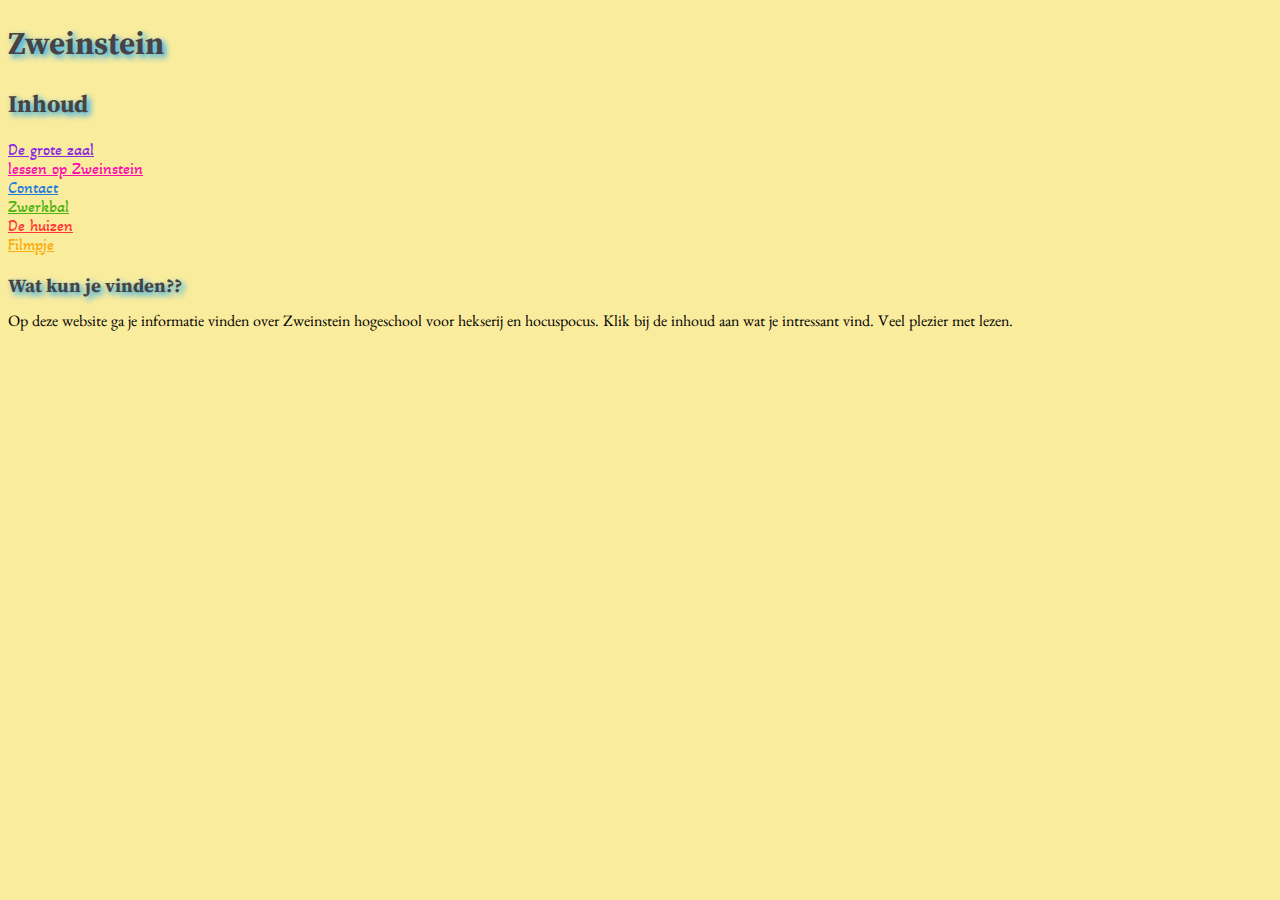
==== index.html @ ec46f6d9 "files geupload" ====
<!DOCTYPE html>
<html>
  <head>
    <link rel="preconnect" href="https://fonts.gstatic.com">
    <link href="https://fonts.googleapis.com/css2?family=Akaya+Telivigala&display=swap" rel="stylesheet">
    <link rel="preconnect" href="https://fonts.gstatic.com">
    <link href="https://fonts.googleapis.com/css2?family=Benne&display=swap" rel="stylesheet">
    <link href="https://fonts.googleapis.com/css2?family=Source+Serif+Pro:ital,wght@1,300&display=swap" rel="stylesheet">
    <meta charset="utf-8">
    <meta name="viewport" content="width=device-width">
    <title>repl.it</title>
    <link href="style.css" rel="stylesheet" type="text/css" />
  </head>
  <body>
    <h1>Zweinstein</h1>
     <h2>Inhoud</h2>
     <a class=zaal href='Degrotezaal.html'>De grote zaal</a>
    <br>
     <a class=les href='lessen.html'>lessen op Zweinstein</a>
    <br>
     <a class=contact href='contact.html'>Contact</a>
    <br>
     <a class=zwerk href='Zwerkbal.html'>Zwerkbal</a>
    <br>
     <a class=huis href='dehuizen.html'>De huizen</a>
    <br>
     <a class=film href='filmpje.html'>Filmpje</a>
    <h3>Wat kun je vinden??</h3>
    <p>Op deze website ga je informatie vinden over Zweinstein hogeschool voor hekserij en hocuspocus. Klik bij de inhoud aan wat je intressant vind. Veel plezier met lezen.
  </body>
</html>
---- style.css ----
html {
  background-color: rgb(250, 236, 157);
}


h1,h2,h3 {
  font-family: 'Source Serif Pro', serif;    
  text-shadow: 3px 3px 6px rgb(0, 157, 255);
  color: rgb(71, 67, 67);

}

p {
  font-family: 'Benne', serif;
  color: black;
}

a {
  font-family: 'Akaya Telivigala', cursive;
}

a:hover {
  font-size: 20px;
}
td {
  color: black;
  background-color: rgba(248, 187, 152, 0.514);
}

.hoofd{
  color: rgb(255, 71, 246);
}

.zaal {
  color: blueviolet;
}

.contact {
  color: rgb(31, 124, 224);
}

.zwerk {
  color: rgb(76, 179, 17);
}

.huis{
  color: rgb(255, 55, 55);
}

.film {
  color: rgb(248, 174, 15);
}

.les {
  color: rgba(255, 0, 179, 0.966)
}

#leuk {
  border: 4px solid rgb(0, 0, 0);
  border-collapse: collapse;
}

table {
  border: 1px;
}
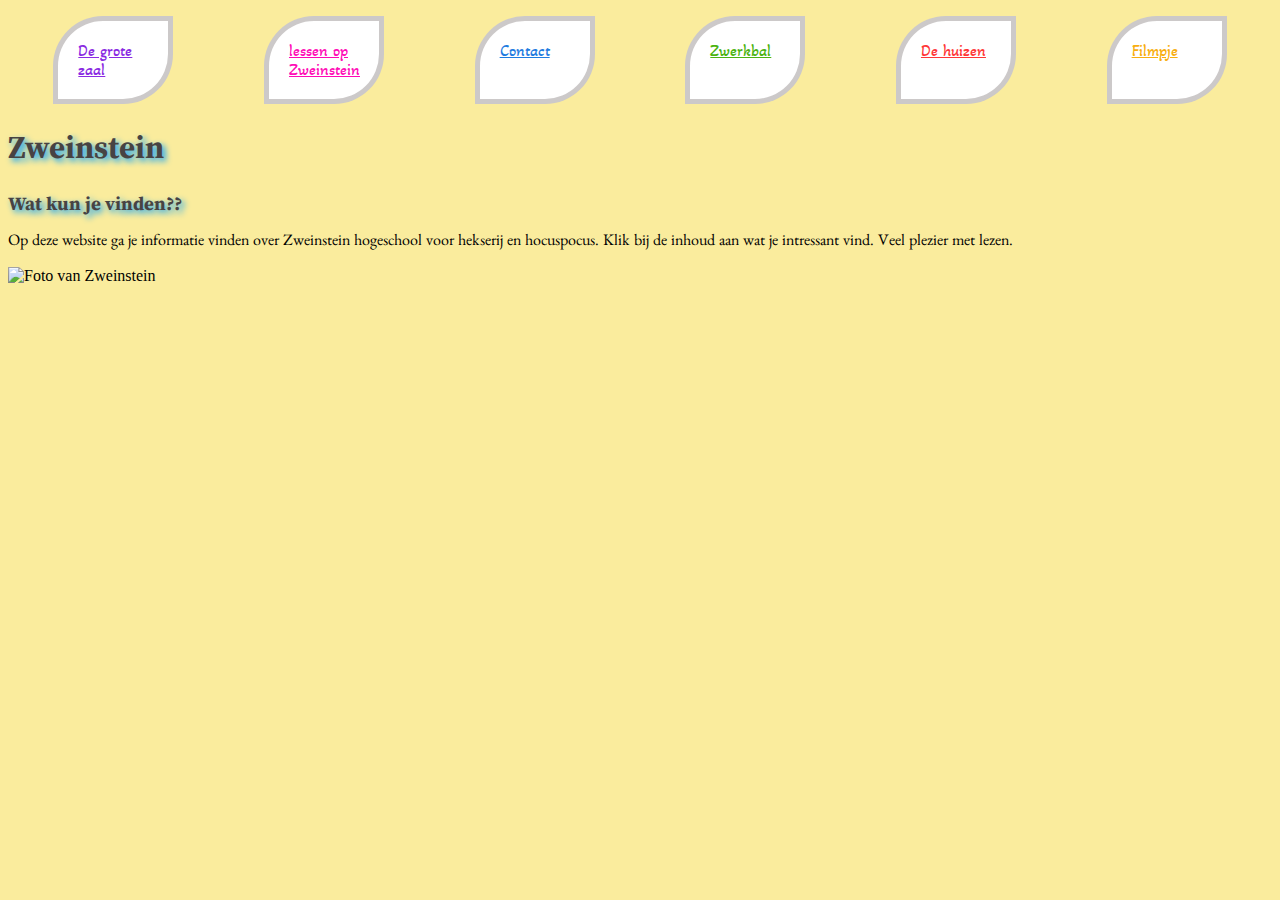
==== commit a3df0c14: "Nieuwe versie" ====
--- a/index.html
+++ b/index.html
@@ -12,8 +12,7 @@
     <link href="style.css" rel="stylesheet" type="text/css" />
   </head>
   <body>
-    <h1>Zweinstein</h1>
-     <h2>Inhoud</h2>
+     <ul class=hallo>
      <a class=zaal href='Degrotezaal.html'>De grote zaal</a>
     <br>
      <a class=les href='lessen.html'>lessen op Zweinstein</a>
@@ -25,7 +24,10 @@
      <a class=huis href='dehuizen.html'>De huizen</a>
     <br>
      <a class=film href='filmpje.html'>Filmpje</a>
+    </ul>
+    <h1>Zweinstein</h1>
     <h3>Wat kun je vinden??</h3>
-    <p>Op deze website ga je informatie vinden over Zweinstein hogeschool voor hekserij en hocuspocus. Klik bij de inhoud aan wat je intressant vind. Veel plezier met lezen.
+    <p>Op deze website ga je informatie vinden over Zweinstein hogeschool voor hekserij en hocuspocus. Klik bij de inhoud aan wat je intressant vind. Veel plezier met lezen.</p>
+    <img src="https://static.posters.cz/image/1300/poster/harry-potter-hogwarts-day-i71938.jpg" width="500" alt="Foto van Zweinstein">
   </body>
 </html>--- a/style.css
+++ b/style.css
@@ -7,7 +7,6 @@
   font-family: 'Source Serif Pro', serif;    
   text-shadow: 3px 3px 6px rgb(0, 157, 255);
   color: rgb(71, 67, 67);
-
 }
 
 p {
@@ -20,7 +19,7 @@
 }
 
 a:hover {
-  font-size: 20px;
+  background-color: rgb(250, 236, 157);
 }
 td {
   color: black;
@@ -29,30 +28,65 @@
 
 .hoofd{
   color: rgb(255, 71, 246);
+  background-color: white;
+  width: 70px;
+  padding: 20px;
+  border-radius: 50px 0px;
+  border: 5px solid rgba(177, 173, 173, 0.658);
 }
 
 .zaal {
   color: blueviolet;
+  background-color: white;
+  width: 70px;
+  padding: 20px;
+  border-radius: 50px 0px;
+  border: 5px solid rgba(177, 173, 173, 0.658);
 }
 
 .contact {
   color: rgb(31, 124, 224);
+  background-color: white;
+  width: 70px;
+  padding: 20px;
+  border-radius: 50px 0px;
+  border: 5px solid rgba(177, 173, 173, 0.658);
 }
 
 .zwerk {
   color: rgb(76, 179, 17);
+  background-color: white;
+  width: 70px;
+  padding: 20px;
+  border-radius: 50px 0px;
+  border: 5px solid rgba(177, 173, 173, 0.658);
 }
 
 .huis{
   color: rgb(255, 55, 55);
+  background-color: white;
+  width: 70px;
+  padding: 20px;
+  border-radius: 50px 0px;
+  border: 5px solid rgba(177, 173, 173, 0.658);
 }
 
 .film {
   color: rgb(248, 174, 15);
+  background-color: white;
+  width: 70px;
+  padding: 20px;
+  border-radius: 50px 0px;
+  border: 5px solid rgba(177, 173, 173, 0.658);
 }
 
 .les {
-  color: rgba(255, 0, 179, 0.966)
+  color: rgba(255, 0, 179, 0.966);
+  background-color: white;
+  width: 70px;
+  padding: 20px;
+  border-radius: 50px 0px;
+  border: 5px solid rgba(177, 173, 173, 0.658);
 }
 
 #leuk {
@@ -62,4 +96,20 @@
 
 table {
   border: 1px;
+}
+
+ul { 
+  padding: 0px;
+  display: flex;
+  justify-content: space-evenly;
+  list-style-type: none;
+
+}
+
+ul li {
+  background-color: rgba(255, 0, 0, 0.5);
+  width: 70px;
+  padding: 20px;
+  border-radius: 20px 0px;
+  border: 5px solid red;
 }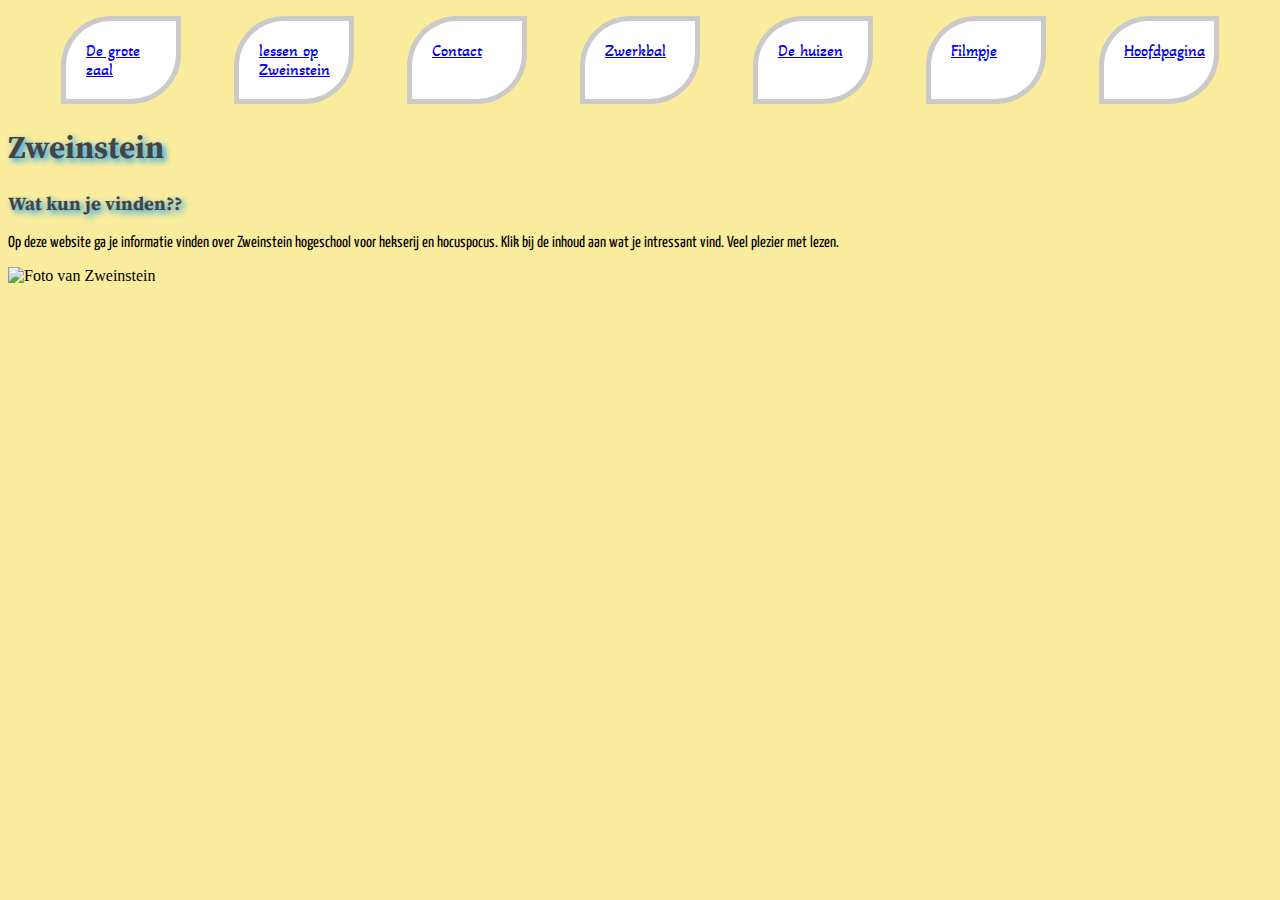
==== commit 2cbd6312: "Nieuwe versie" ====
--- a/index.html
+++ b/index.html
@@ -1,6 +1,8 @@
 <!DOCTYPE html>
 <html>
   <head>
+    <link rel="preconnect" href="https://fonts.gstatic.com">
+    <link href="https://fonts.googleapis.com/css2?family=Yanone+Kaffeesatz:wght@300&display=swap" rel="stylesheet">
     <link rel="preconnect" href="https://fonts.gstatic.com">
     <link href="https://fonts.googleapis.com/css2?family=Akaya+Telivigala&display=swap" rel="stylesheet">
     <link rel="preconnect" href="https://fonts.gstatic.com">
@@ -9,21 +11,19 @@
     <meta charset="utf-8">
     <meta name="viewport" content="width=device-width">
     <title>repl.it</title>
-    <link href="style.css" rel="stylesheet" type="text/css" />
+    <link href="style.css" rel="stylesheet" type="text/css" 
+    />
+
   </head>
   <body>
-     <ul class=hallo>
-     <a class=zaal href='Degrotezaal.html'>De grote zaal</a>
-    <br>
-     <a class=les href='lessen.html'>lessen op Zweinstein</a>
-    <br>
-     <a class=contact href='contact.html'>Contact</a>
-    <br>
-     <a class=zwerk href='Zwerkbal.html'>Zwerkbal</a>
-    <br>
-     <a class=huis href='dehuizen.html'>De huizen</a>
-    <br>
-     <a class=film href='filmpje.html'>Filmpje</a>
+     <ul class="hallo">
+      <li class="zaal" ><a href='Degrotezaal.html'>De grote zaal</a></li>
+      <li class="les" ><a href='lessen.html'>lessen op Zweinstein</a></li>
+      <li class="contact" ><a href='contact.html'>Contact</a></li>
+      <li class="zwerk" ><a href='Zwerkbal.html'>Zwerkbal</a></li>
+      <li class="huis"><a href='dehuizen.html'>De huizen</a></li>
+      <li class="film" ><a href='filmpje.html'>Filmpje</a></li>
+      <li class="hoofd"><a href='index.html'>Hoofdpagina</a></li>
     </ul>
     <h1>Zweinstein</h1>
     <h3>Wat kun je vinden??</h3>
--- a/style.css
+++ b/style.css
@@ -10,7 +10,7 @@
 }
 
 p {
-  font-family: 'Benne', serif;
+  font-family: 'Yanone Kaffeesatz', sans-serif;
   color: black;
 }
 
@@ -22,6 +22,7 @@
   background-color: rgb(250, 236, 157);
 }
 td {
+  border: 1px solid black;
   color: black;
   background-color: rgba(248, 187, 152, 0.514);
 }
